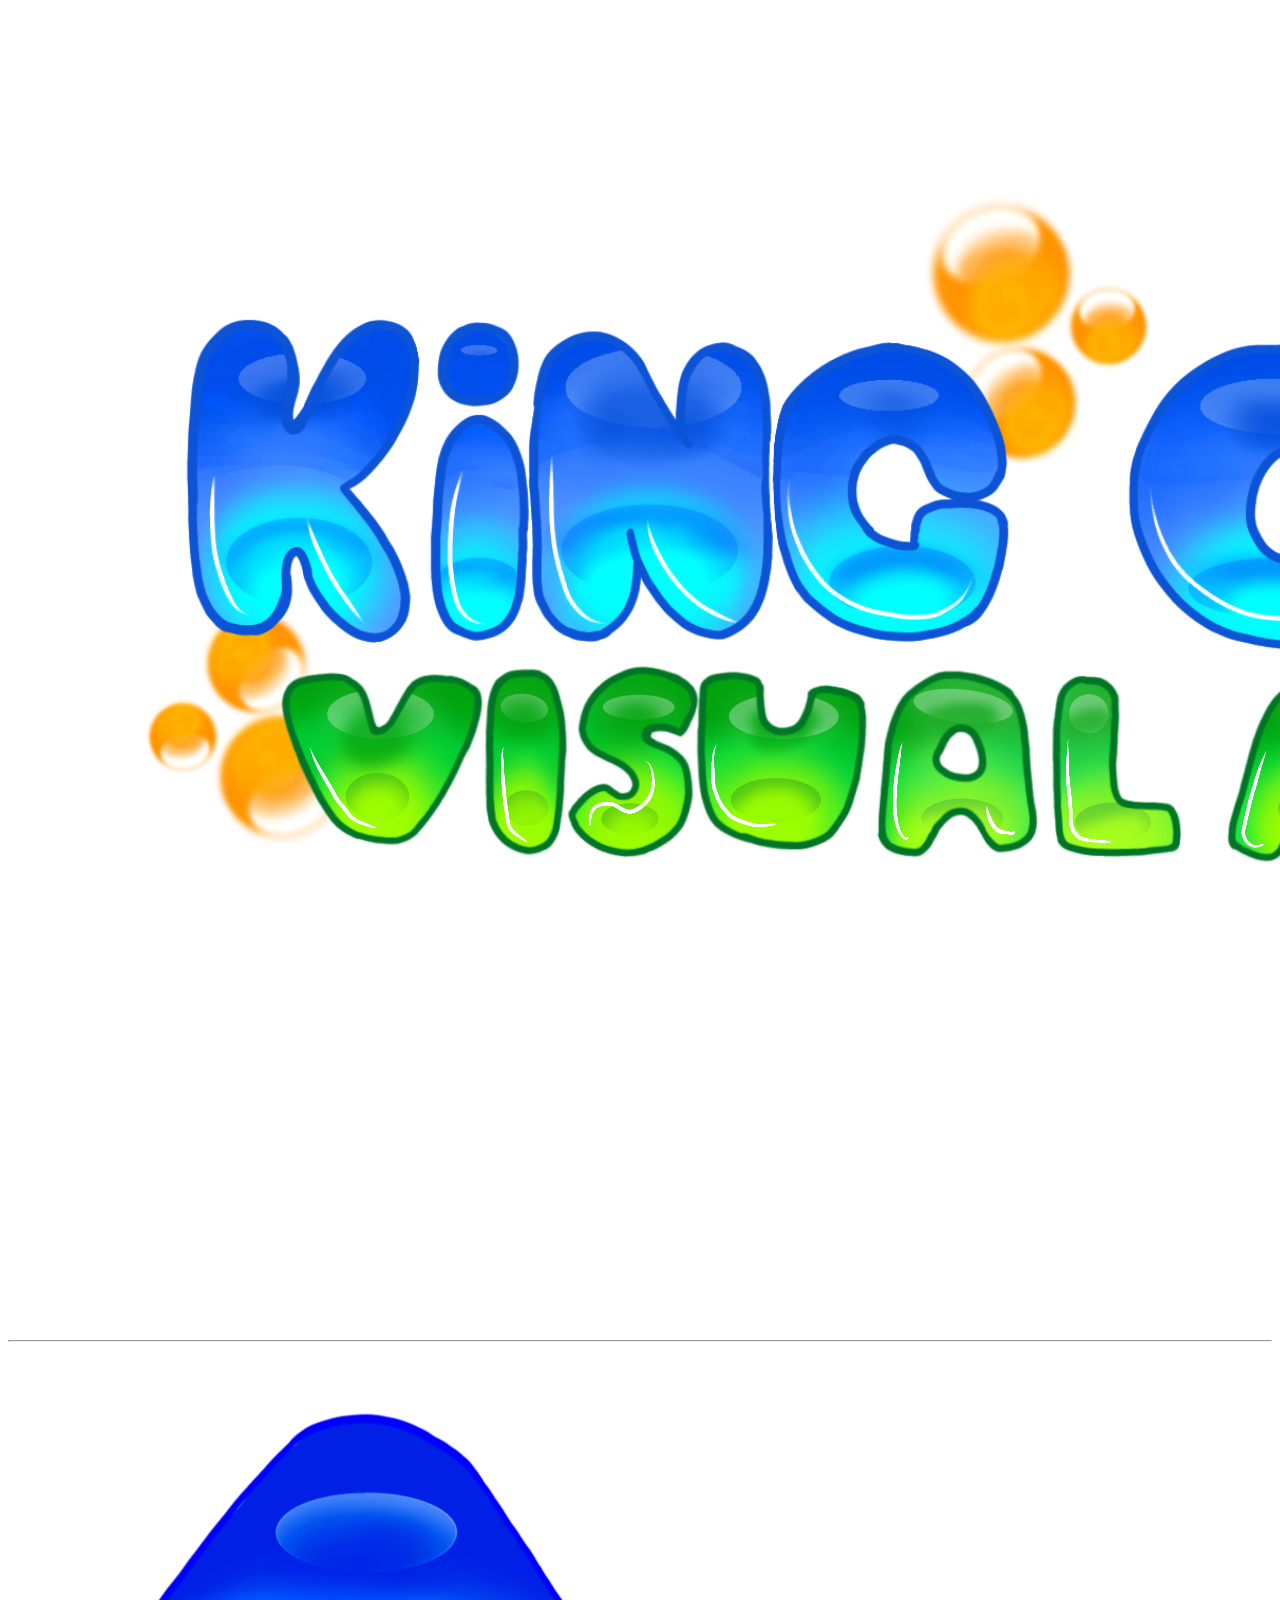
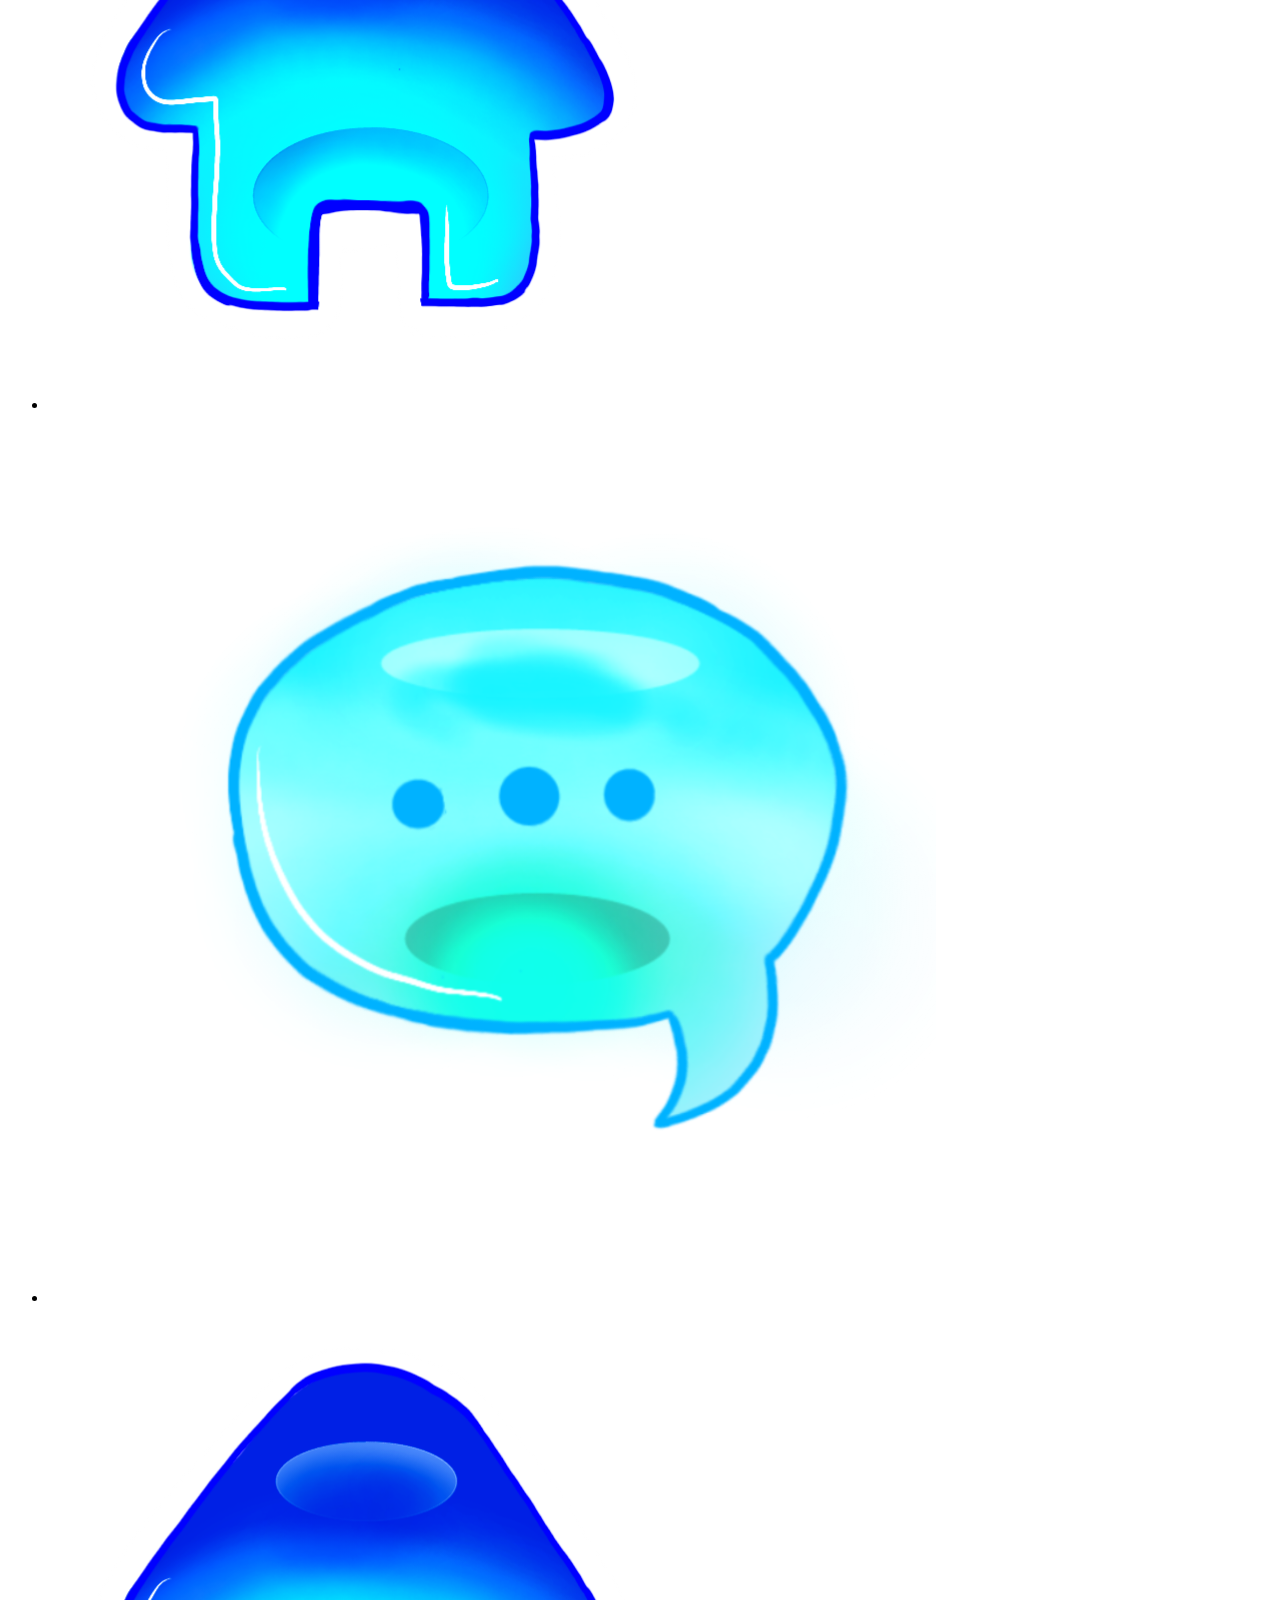
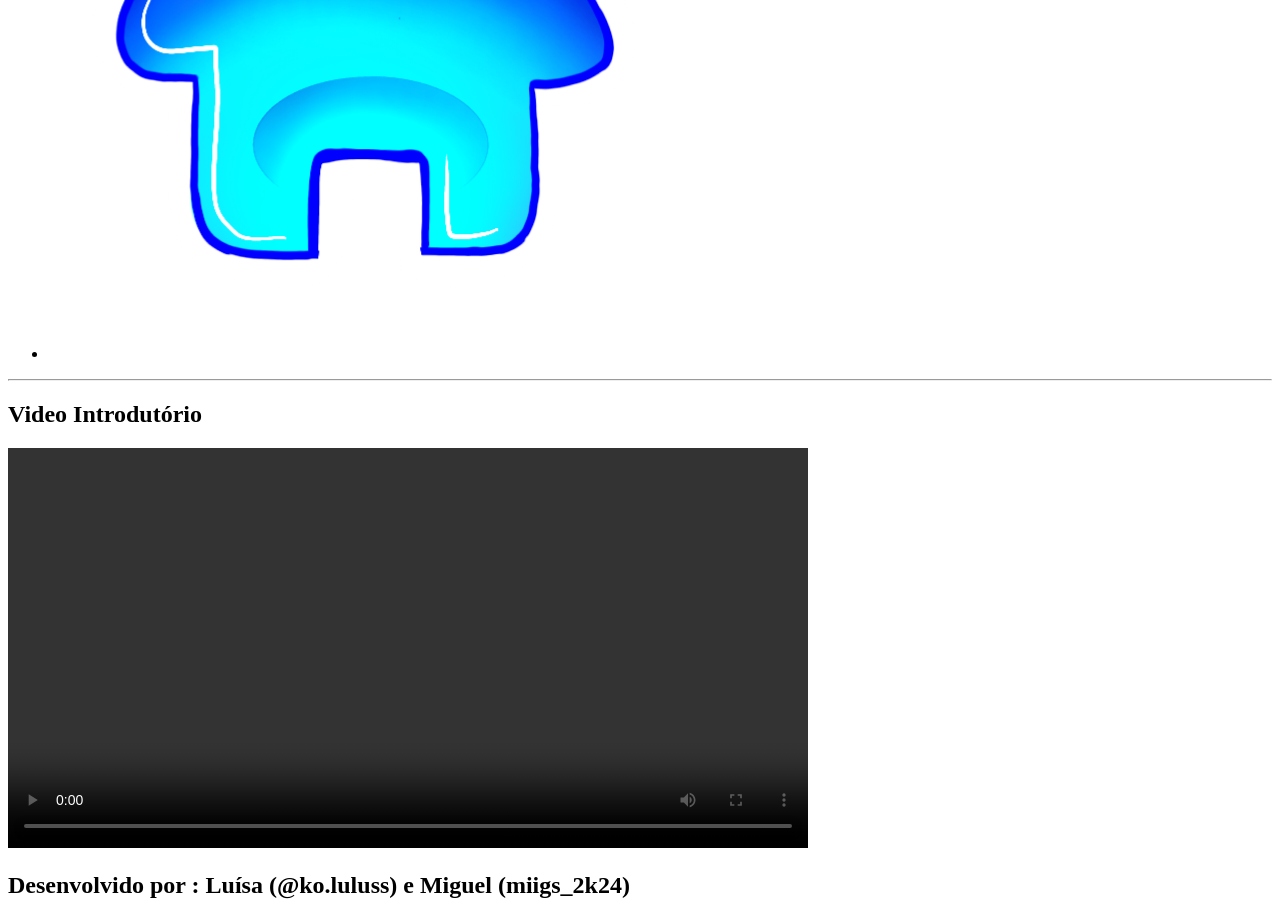
==== index.html @ b3bd9fe9 "Publica versão inicial do site"" ====
<!DOCTYPE html>
<html lang="pt-br">
<head>
    <meta charset="UTF-8">
    <meta name="viewport" content="width=device-width, initial-scale=1.0">
    <title>King Crab Visualarts</title>
    <link rel="stylesheet" href="../css/reset.css">
    <link rel="stylesheet" href="../css/style_index.css">
</head>
<body>
    <header class="imagem-header">
        <img src="../imagens/953.png" alt="">
    </header>
    <hr>
   <main>
    <section>
         <nav class="menu">
            <ul>
                <li><a href="../html/index.html"><img src="../imagens/956.png" alt=""></a></li>
                <li><a href="../html/sobre.html"><img src="../imagens/961.png" alt=""></a></li>
                <li><a href="#"><img src="../imagens/956.png" alt=""></a></li>
            </ul>
        </nav>
        <hr>
    </section>
   
    <section>
        <h1>Video Introdutório</h1>
        <video src="../vídeos/videointrodutorio.mp4" type="video/mp4" controls width="800px"></video>
    </section>

   </main>

    <footer class="imagem-footer">
        <h2>Desenvolvido por : Luísa (@ko.luluss) e Miguel (miigs_2k24) </h2>
    </footer>
</body>
</html>
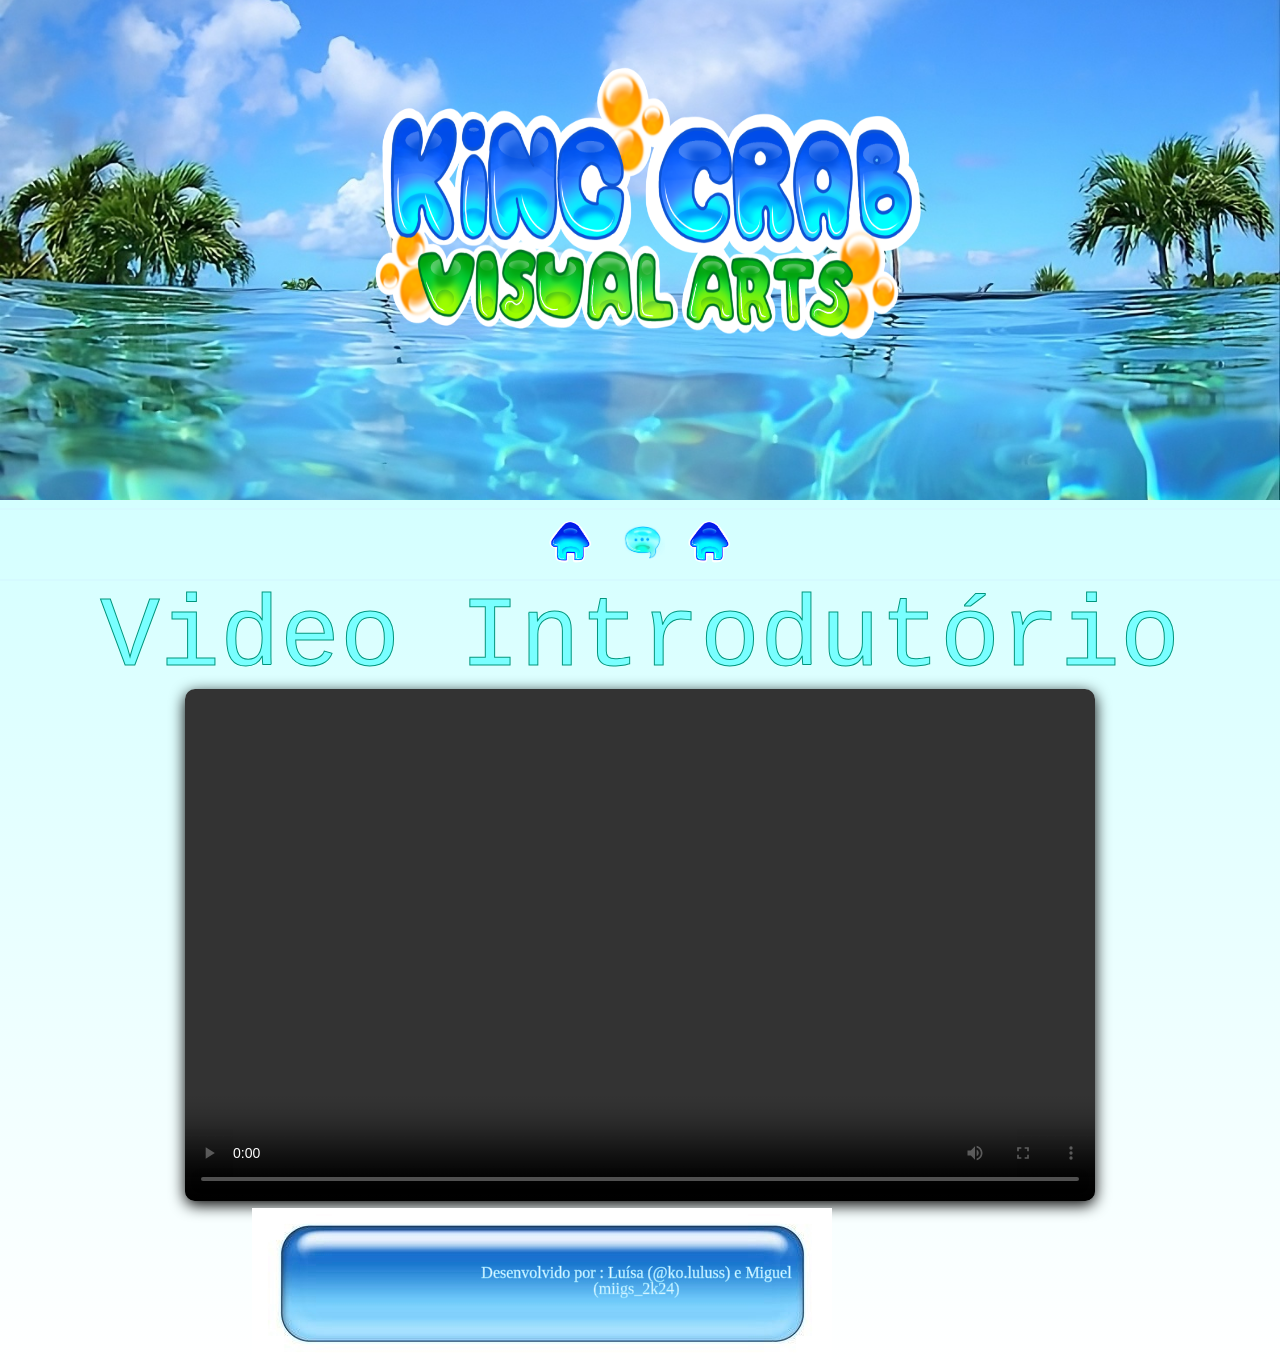
==== commit 518ffb4e: "Update index.html" ====
--- a/index.html
+++ b/index.html
@@ -4,8 +4,8 @@
     <meta charset="UTF-8">
     <meta name="viewport" content="width=device-width, initial-scale=1.0">
     <title>King Crab Visualarts</title>
-    <link rel="stylesheet" href="../css/reset.css">
-    <link rel="stylesheet" href="../css/style_index.css">
+    <link rel="stylesheet" href="css/reset.css">
+    <link rel="stylesheet" href="css/style_index.css">
 </head>
 <body>
     <header class="imagem-header">
@@ -35,4 +35,4 @@
         <h2>Desenvolvido por : Luísa (@ko.luluss) e Miguel (miigs_2k24) </h2>
     </footer>
 </body>
-</html>+</html>
--- a/css/style_index.css
+++ b/css/style_index.css
@@ -0,0 +1,85 @@
+.imagem-header {
+    background-image: url(../imagens/headerV6.jpeg);
+    background-repeat: no-repeat;
+    background-size: cover;
+    background-position: 50%;
+    width: 100%;
+    height: 500px;
+    display: flex;
+    justify-content: center;
+    justify-items: center;
+
+}
+.imagem-header img {
+    
+    width: 600px;
+    height: auto;
+    
+}
+.menu ul {
+    display: flex;
+    flex-direction: row;
+    gap: 20px;
+    justify-content: center;
+    align-items: center;
+}
+.menu ul li{
+    display: inline;
+}
+.menu ul li img {
+    height: 50px;
+    transition: ease-in-out 0.3s;
+}
+.menu ul li img:hover{
+    transform: scale(1.2);
+}
+h1 {
+    font-family:monospace;
+    display: flex;
+    justify-content: center;
+    font-size: 100px;
+    color: rgb(121, 255, 255);
+    -webkit-text-stroke: 1px rgb(0, 150, 125);
+}
+
+video{
+    display: flex;
+    justify-content: center;
+    align-items: center;
+    margin: auto;
+    width: 910px;
+    height: 512px;
+    border-radius: 10px;
+    box-shadow: 0px 4px 15px black;
+}
+
+.imagem-footer {
+    background-image: url(../imagens/footer.jpg);
+    background-repeat: no-repeat;
+    background-size:auto;
+    background-position: 100%;
+    width: 65%;
+    height: 100px;
+    display: flex;
+    justify-content: center;
+    justify-items: center;
+    padding-top: 5%;
+}
+
+.imagem-footer h2{
+    display: flex;
+    text-align: center;
+    padding-left: 53%;
+    color: aliceblue;
+    -webkit-text-stroke: 0.5px rgb(134, 221, 255);
+}
+
+body{
+    background-image: linear-gradient(to bottom, rgb(187, 255, 255), rgb(255, 255, 255));
+}
+
+hr {
+  border: none;
+  height: 2px;
+  background-color: #d5faff;
+}
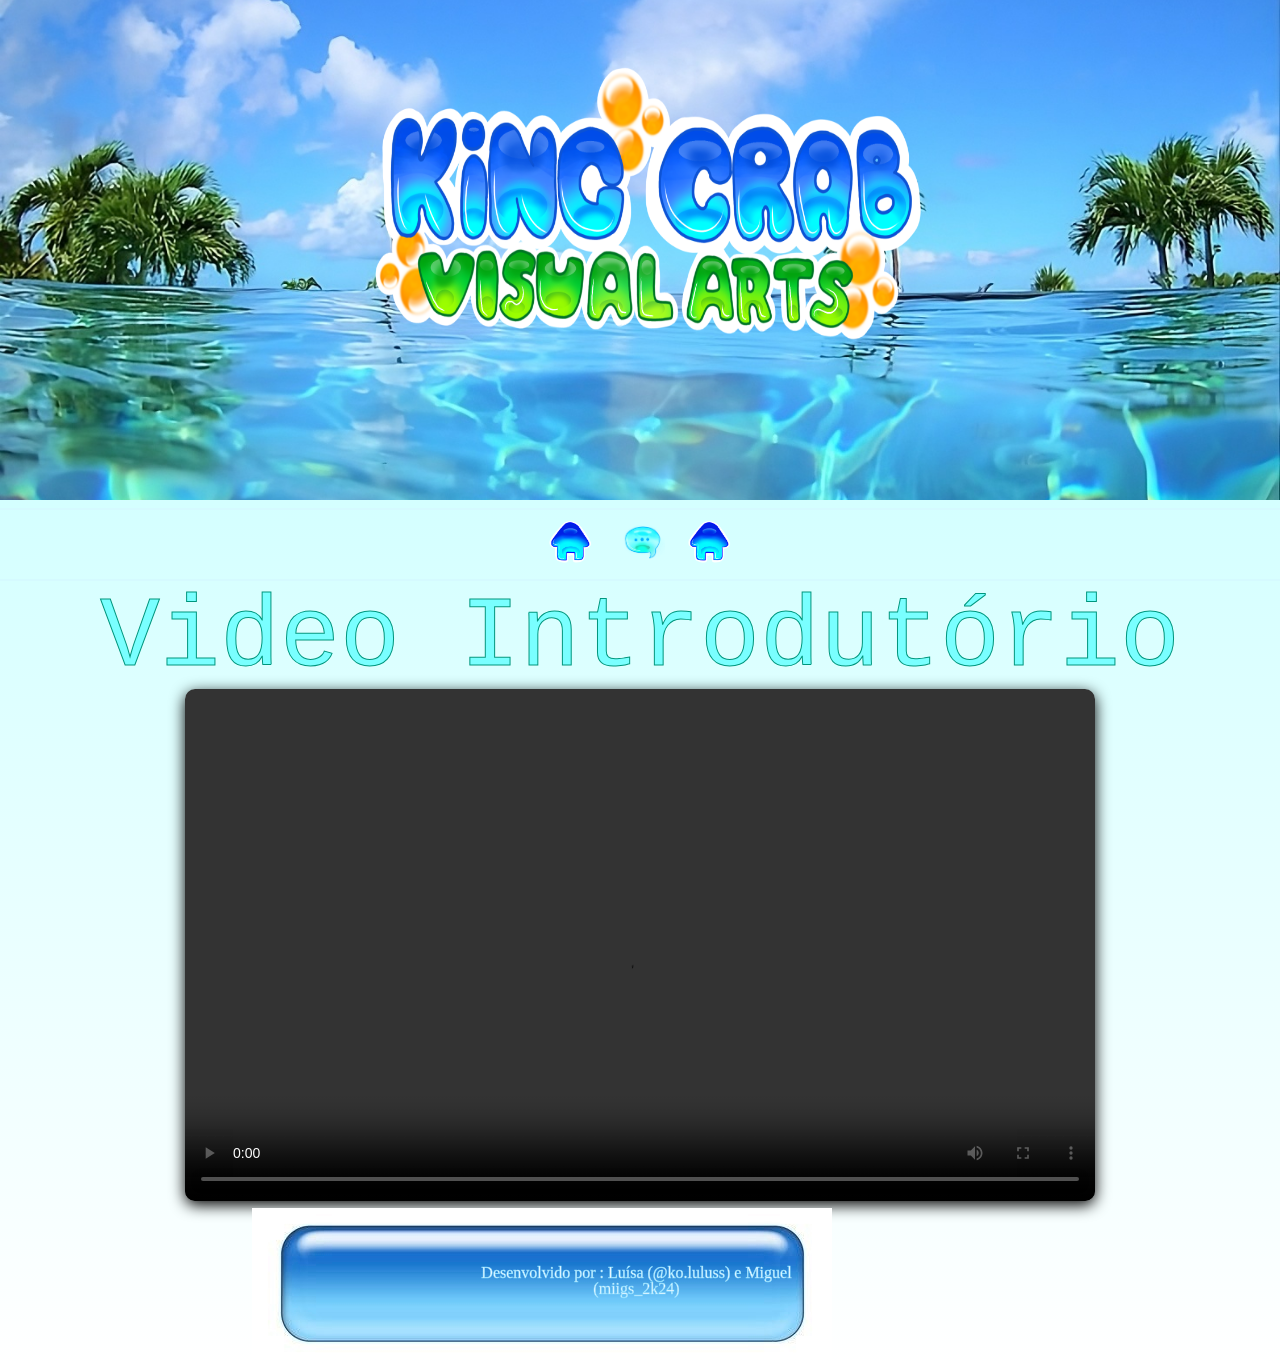
==== commit 8da2fe29: "Publica versão inicial do site" ====
--- a/index.html
+++ b/index.html
@@ -4,8 +4,8 @@
     <meta charset="UTF-8">
     <meta name="viewport" content="width=device-width, initial-scale=1.0">
     <title>King Crab Visualarts</title>
-    <link rel="stylesheet" href="css/reset.css">
-    <link rel="stylesheet" href="css/style_index.css">
+    <link rel="stylesheet" href="../css/reset.css">
+    <link rel="stylesheet" href="../css/style_index.css">
 </head>
 <body>
     <header class="imagem-header">
@@ -35,4 +35,4 @@
         <h2>Desenvolvido por : Luísa (@ko.luluss) e Miguel (miigs_2k24) </h2>
     </footer>
 </body>
-</html>
+</html>
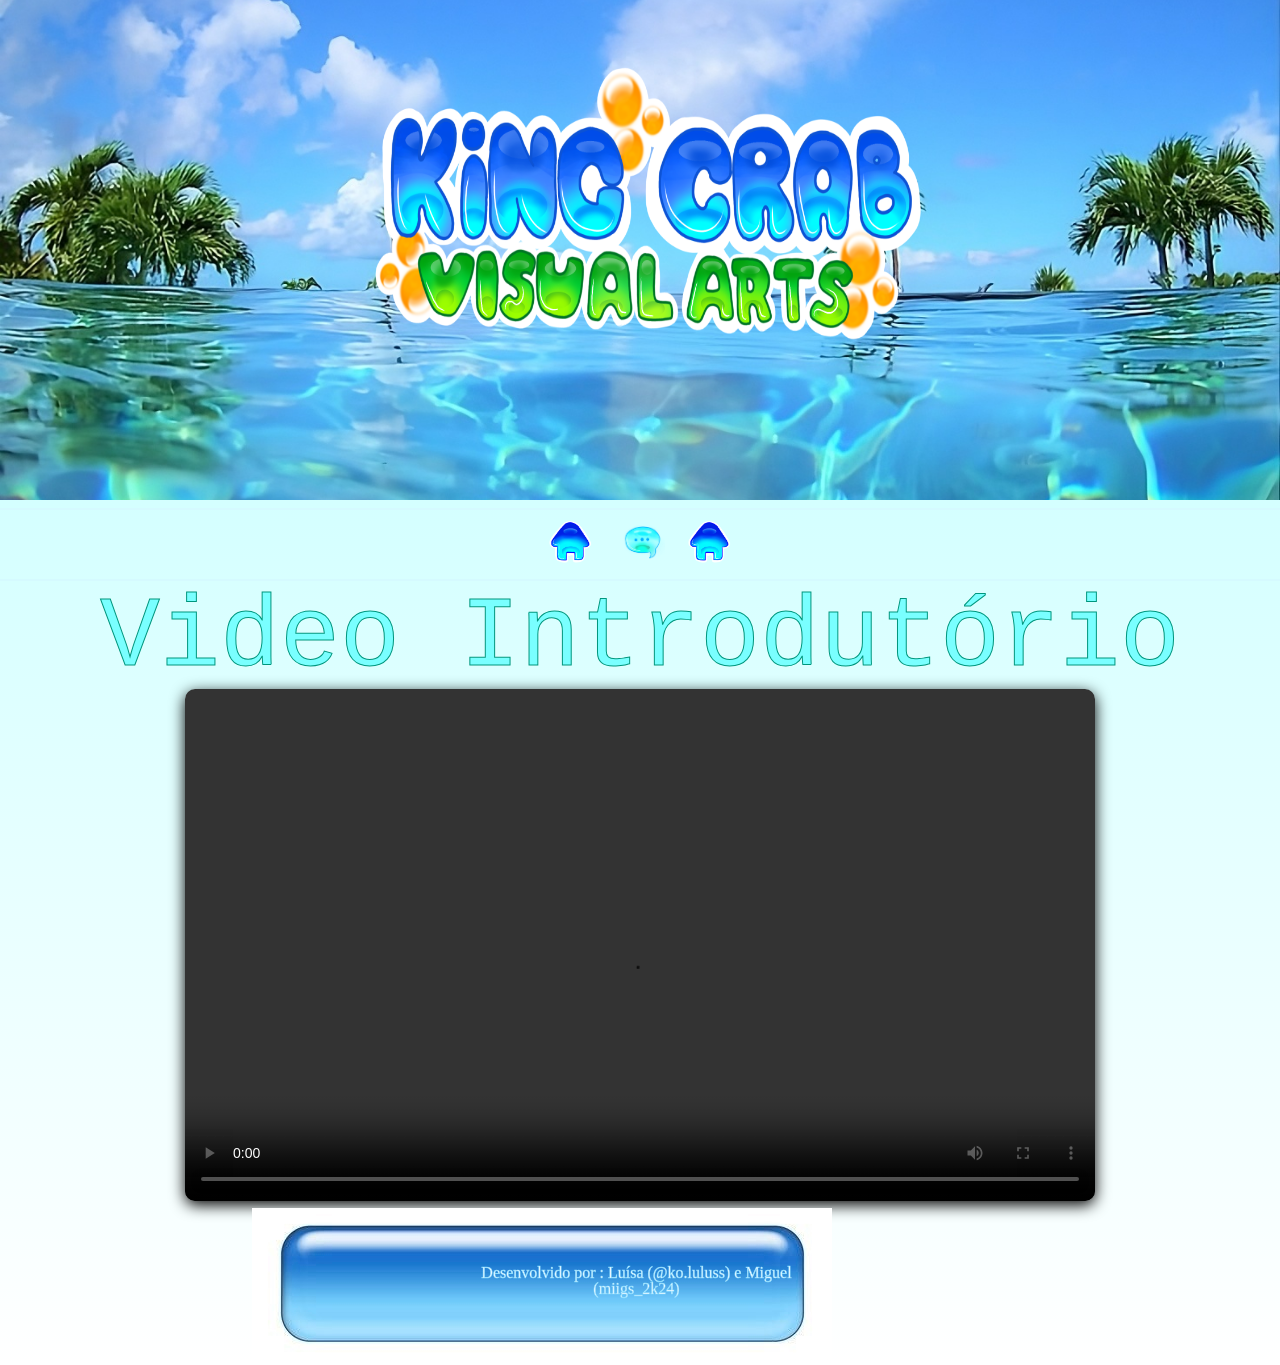
==== commit a905f6f3: "Publica versão inicial do site" ====
--- a/index.html
+++ b/index.html
@@ -4,21 +4,21 @@
     <meta charset="UTF-8">
     <meta name="viewport" content="width=device-width, initial-scale=1.0">
     <title>King Crab Visualarts</title>
-    <link rel="stylesheet" href="../css/reset.css">
-    <link rel="stylesheet" href="../css/style_index.css">
+    <link rel="stylesheet" href="css/reset.css">
+    <link rel="stylesheet" href="css/style_index.css">
 </head>
 <body>
     <header class="imagem-header">
-        <img src="../imagens/953.png" alt="">
+        <img src="imagens/953.png" alt="">
     </header>
     <hr>
    <main>
     <section>
          <nav class="menu">
             <ul>
-                <li><a href="../html/index.html"><img src="../imagens/956.png" alt=""></a></li>
-                <li><a href="../html/sobre.html"><img src="../imagens/961.png" alt=""></a></li>
-                <li><a href="#"><img src="../imagens/956.png" alt=""></a></li>
+                <li><a href="index.html"><img src="imagens/956.png" alt=""></a></li>
+                <li><a href="html/sobre.html"><img src="imagens/961.png" alt=""></a></li>
+                <li><a href="#"><img src="imagens/956.png" alt=""></a></li>
             </ul>
         </nav>
         <hr>
@@ -26,7 +26,7 @@
    
     <section>
         <h1>Video Introdutório</h1>
-        <video src="../vídeos/videointrodutorio.mp4" type="video/mp4" controls width="800px"></video>
+        <video src="vídeos/videointrodutorio.mp4" type="video/mp4" controls width="800px"></video>
     </section>
 
    </main>
